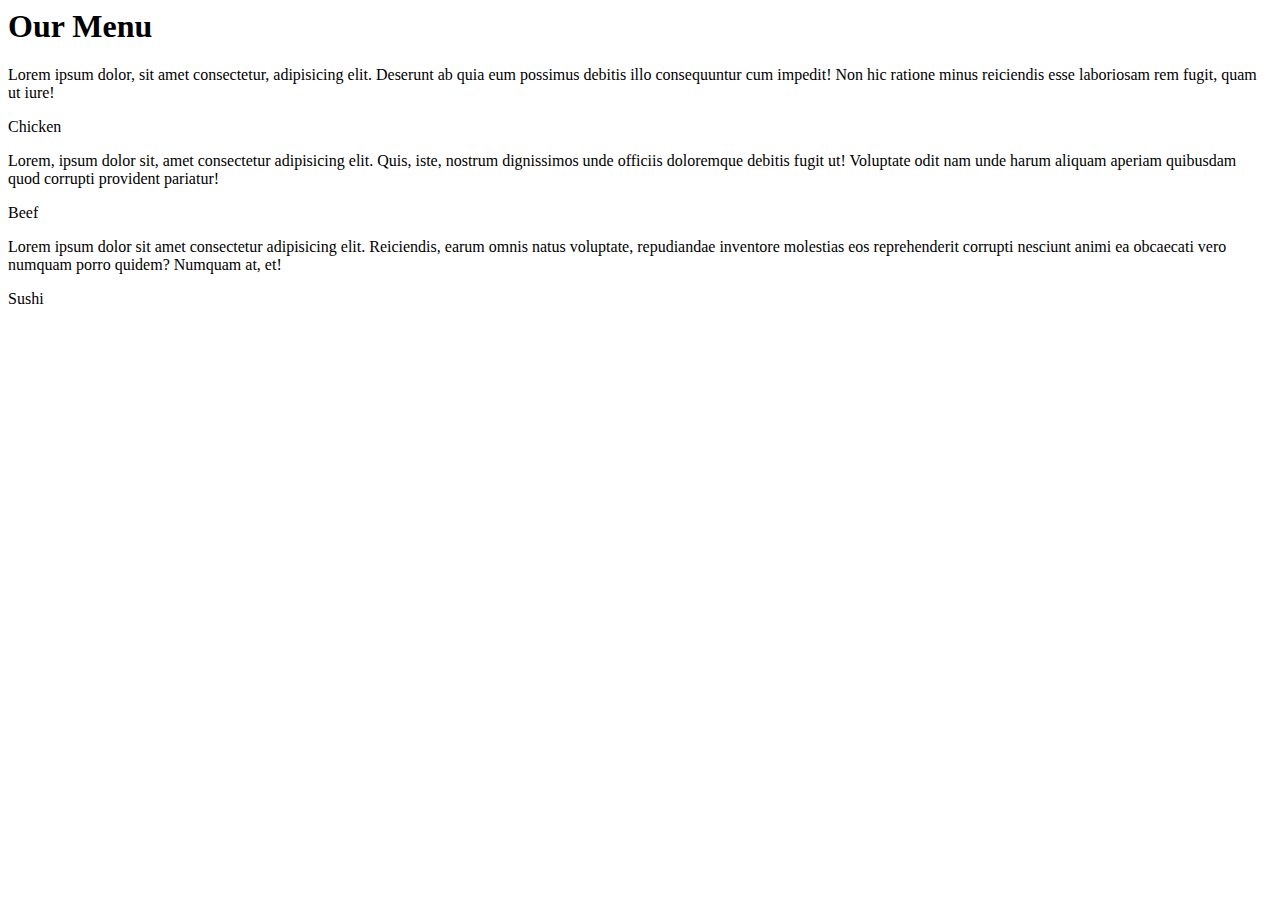
==== styling/index.html @ 29bee49d "updated" ====
<html lang="en">
<head>
	<meta charset="UTF-8">
	<meta name="viewport" content="width=device-width, initial-scale=1.0">
	 <link rel="stylesheet" href="css/style.css">
	<title>Responsive Layout</title>



</head>
<body>
	<div class="row">
	<h1>Our Menu</h1>
  <div class="col-lg-4 col-md-6 col-sm-12" id="container">
    <p>Lorem ipsum dolor, sit amet consectetur, adipisicing elit. Deserunt ab quia eum possimus debitis illo consequuntur cum impedit! Non hic ratione minus reiciendis esse laboriosam rem fugit, quam ut iure!</p>
  	<p id="p1">Chicken</p>

  	</div>

  

  <div class="col-lg-4 col-md-6 col-sm-12" id="container"><p>Lorem, ipsum dolor sit, amet consectetur adipisicing elit. Quis, iste, nostrum dignissimos unde officiis doloremque debitis fugit ut! Voluptate odit nam unde harum aliquam aperiam quibusdam quod corrupti provident pariatur!</p>

  	<p id="p2">Beef</p>

  </div>

  <div class="col-lg-4 col-md-12 col-sm-12" id="container"><p>Lorem ipsum dolor sit amet consectetur adipisicing elit. Reiciendis, earum omnis natus voluptate, repudiandae inventore molestias eos reprehenderit corrupti nesciunt animi ea obcaecati vero numquam porro quidem? Numquam at, et!</p>

  	<p  id="p3">Sushi</p>

  </div>

	</div>	

</body>
</html>
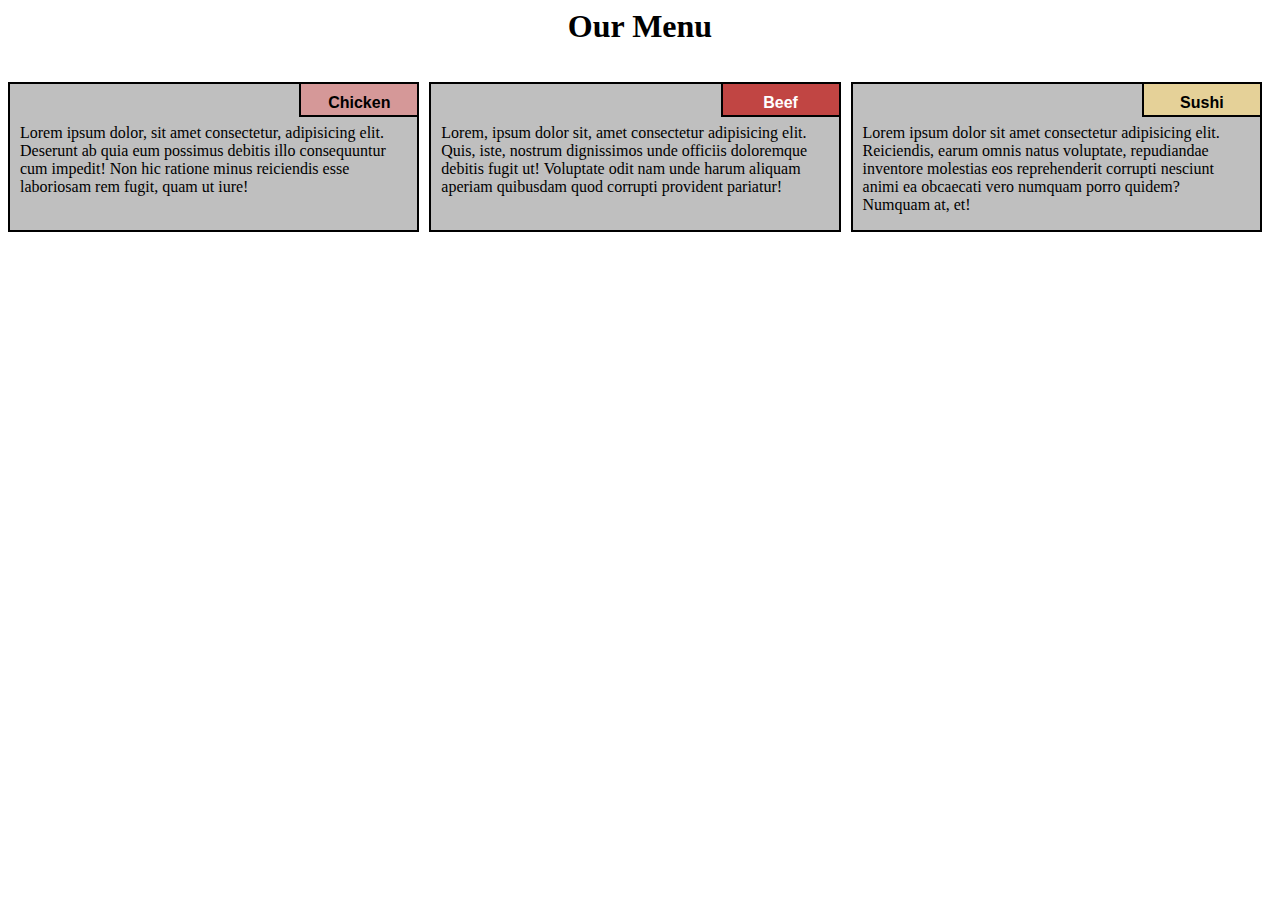
==== commit 6b7cf7b3: "updated" ====
--- a/styling/index.html
+++ b/styling/index.html
@@ -2,7 +2,7 @@
 <head>
 	<meta charset="UTF-8">
 	<meta name="viewport" content="width=device-width, initial-scale=1.0">
-	 <link rel="stylesheet" href="css/style.css">
+	 <link rel="stylesheet" href="style.css">
 	<title>Responsive Layout</title>
 
 
@@ -10,7 +10,7 @@
 </head>
 <body>
 	<div class="row">
-	<h1>Our Menu</h1>
+	<h1 STYLE = "FONT-FAMILY: COMIC SANS MS"> Our Menu</h1>
   <div class="col-lg-4 col-md-6 col-sm-12" id="container">
     <p>Lorem ipsum dolor, sit amet consectetur, adipisicing elit. Deserunt ab quia eum possimus debitis illo consequuntur cum impedit! Non hic ratione minus reiciendis esse laboriosam rem fugit, quam ut iure!</p>
   	<p id="p1">Chicken</p>
@@ -34,4 +34,4 @@
 	</div>	
 
 </body>
-</html>+</html>
--- a/styling/style.css
+++ b/styling/style.css
@@ -0,0 +1,206 @@
+*{
+  box-sizing: border-box;
+}
+
+h1{
+  text-align: center;
+}
+
+p {
+  background-color: #bfbfbf;
+  border: 2px solid black;
+  height: 150px;
+  margin-right: 10px;
+  padding: 40px 10px 5px 10px;
+  overflow: hidden;
+}
+
+
+#container {
+  position: relative;
+  
+}
+
+#p1 {
+  background-color: #D59898;
+  position: absolute;
+  top: 0;
+  right: 0;
+  font-weight: bold;
+  height: 35px;
+  width: 120px;
+  padding: 10px;
+  text-align: center;
+  font-family: Arial, Helvetica, sans-serif;
+
+}
+#p2 {
+  background-color:#C14543 ;
+  color: white;
+  position: absolute;
+  top: 0;
+  right: 0;
+  font-weight: bold;
+  height: 35px;
+  width: 120px;
+  padding: 10px;
+  text-align: center;
+  font-family: Arial, Helvetica, sans-serif;
+
+}
+#p3 {
+ background-color: #E5D198;
+  position: absolute;
+  top: 0;
+  right: 0;
+  font-weight: bold;
+  height: 35px;
+  width: 120px;
+  padding: 10px;
+  text-align: center;
+  font-family: Arial, Helvetica, sans-serif;
+
+}
+
+
+.row {
+  width: 100%;
+
+}
+
+
+/********** Large devices only **********/
+@media (min-width: 992px) {
+  .col-lg-1, .col-lg-2, .col-lg-3, .col-lg-4, .col-lg-5, .col-lg-6, .col-lg-7, .col-lg-8, .col-lg-9, .col-lg-10, .col-lg-11, .col-lg-12 {
+    float: left;
+  }
+  .col-lg-1 {
+    width: 8.33%;
+  }
+  .col-lg-2 {
+    width: 16.66%;
+  }
+  .col-lg-3 {
+    width: 25%;
+  }
+  .col-lg-4 {
+    width: 33.33%;
+  
+  }
+  .col-lg-5 {
+    width: 41.66%;
+  }
+  .col-lg-6 {
+    width: 50%;
+  }
+  .col-lg-7 {
+    width: 58.33%;
+  }
+  .col-lg-8 {
+    width: 66.66%;
+  }
+  .col-lg-9 {
+    width: 74.99%;
+  }
+  .col-lg-10 {
+    width: 83.33%;
+  }
+  .col-lg-11 {
+    width: 91.66%;
+  }
+  .col-lg-12 {
+    width: 100%;
+  }
+
+  
+}
+
+/********** Medium devices only **********/
+@media (min-width: 768px) and (max-width: 991px) {
+  .col-md-1, .col-md-2, .col-md-3, .col-md-4, .col-md-5, .col-md-6, .col-md-7, .col-md-8, .col-md-9, .col-md-10, .col-md-11, .col-md-12 {
+    float: left;
+   
+  }
+  .col-md-1 {
+    width: 8.33%;
+  }
+  .col-md-2 {
+    width: 16.66%;
+  }
+  .col-md-3 {
+    width: 25%;
+  }
+  .col-md-4 {
+    width: 33.33%;
+  }
+  .col-md-5 {
+    width: 41.66%;
+  }
+  .col-md-6 {
+    width: 50%;
+  }
+  .col-md-7 {
+    width: 58.33%;
+  }
+  .col-md-8 {
+    width: 66.66%;
+  }
+  .col-md-9 {
+    width: 74.99%;
+  }
+  .col-md-10 {
+    width: 83.33%;
+  }
+  .col-md-11 {
+    width: 91.66%;
+  }
+  .col-md-12 {
+    width: 100%;
+  }
+}
+
+/********** Mobile only **********/
+@media (max-width: 767px) {
+  .col-sm-1, .col-sm-2, .col-sm-3, .col-sm-4, .col-sm-5, .col-sm-6, .col-sm-7, .col-sm-8, .col-sm-9, .col-sm-10, .col-sm-11, .col-sm-12 {
+    float: left;
+  }
+  .col-sm-1 {
+    width: 8.33%;
+  }
+  .col-sm-2 {
+    width: 16.66%;
+  }
+  .col-sm-3 {
+    width: 25%;
+  }
+  .col-sm-4 {
+    width: 33.33%;
+  
+  }
+  .col-sm-5 {
+    width: 41.66%;
+  }
+  .col-sm-6 {
+    width: 50%;
+  }
+  .col-sm-7 {
+    width: 58.33%;
+  }
+  .col-sm-8 {
+    width: 66.66%;
+  }
+  .col-sm-9 {
+    width: 74.99%;
+  }
+  .col-sm-10 {
+    width: 83.33%;
+  }
+  .col-sm-11 {
+    width: 91.66%;
+  }
+  .col-sm-12 {
+    width: 100%;
+  }
+
+  
+}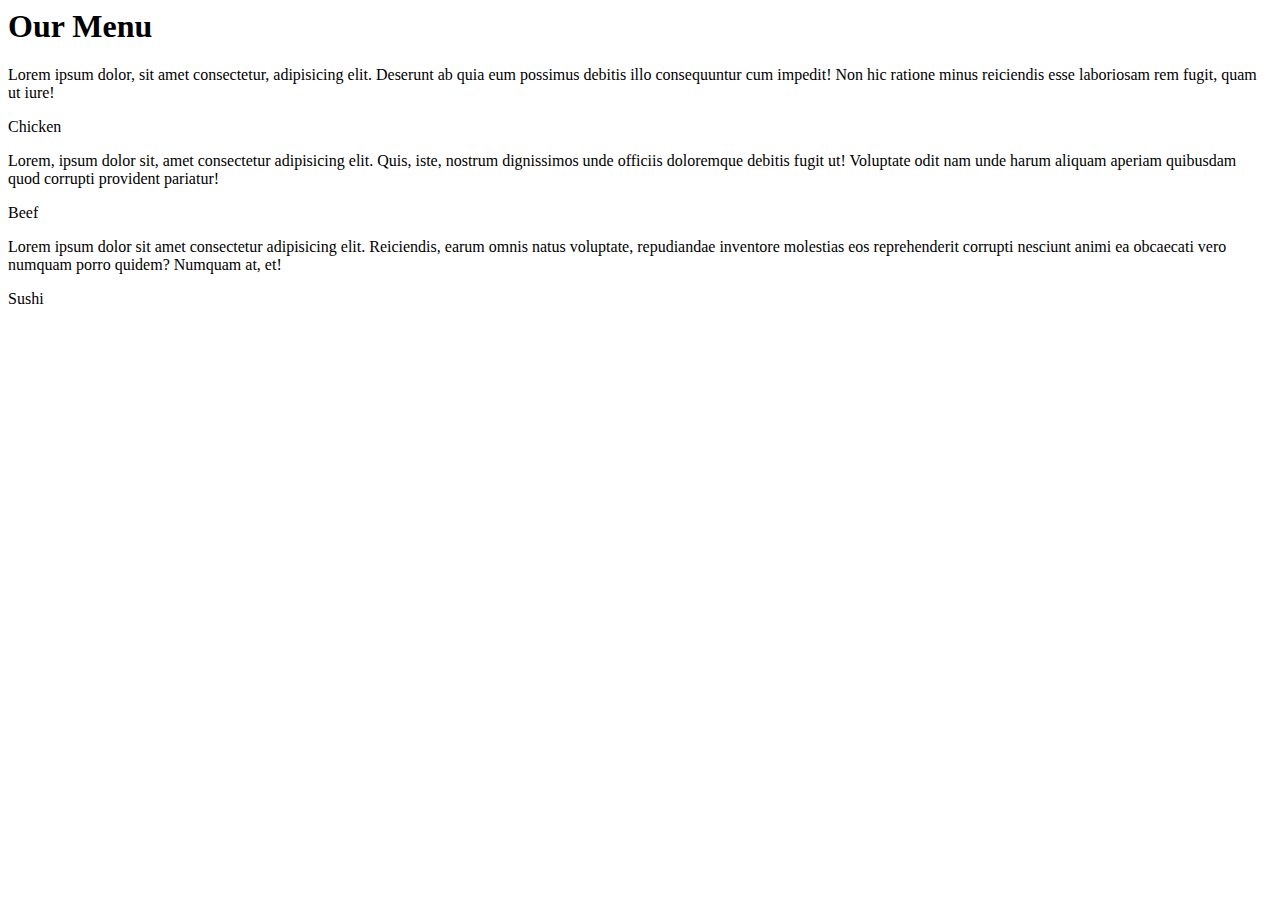
==== commit 55c29a7b: "Update index.html" ====
--- a/styling/index.html
+++ b/styling/index.html
@@ -2,7 +2,7 @@
 <head>
 	<meta charset="UTF-8">
 	<meta name="viewport" content="width=device-width, initial-scale=1.0">
-	 <link rel="stylesheet" href="style.css">
+	 <link rel="stylesheet" href="styling/style.css">
 	<title>Responsive Layout</title>
 
 
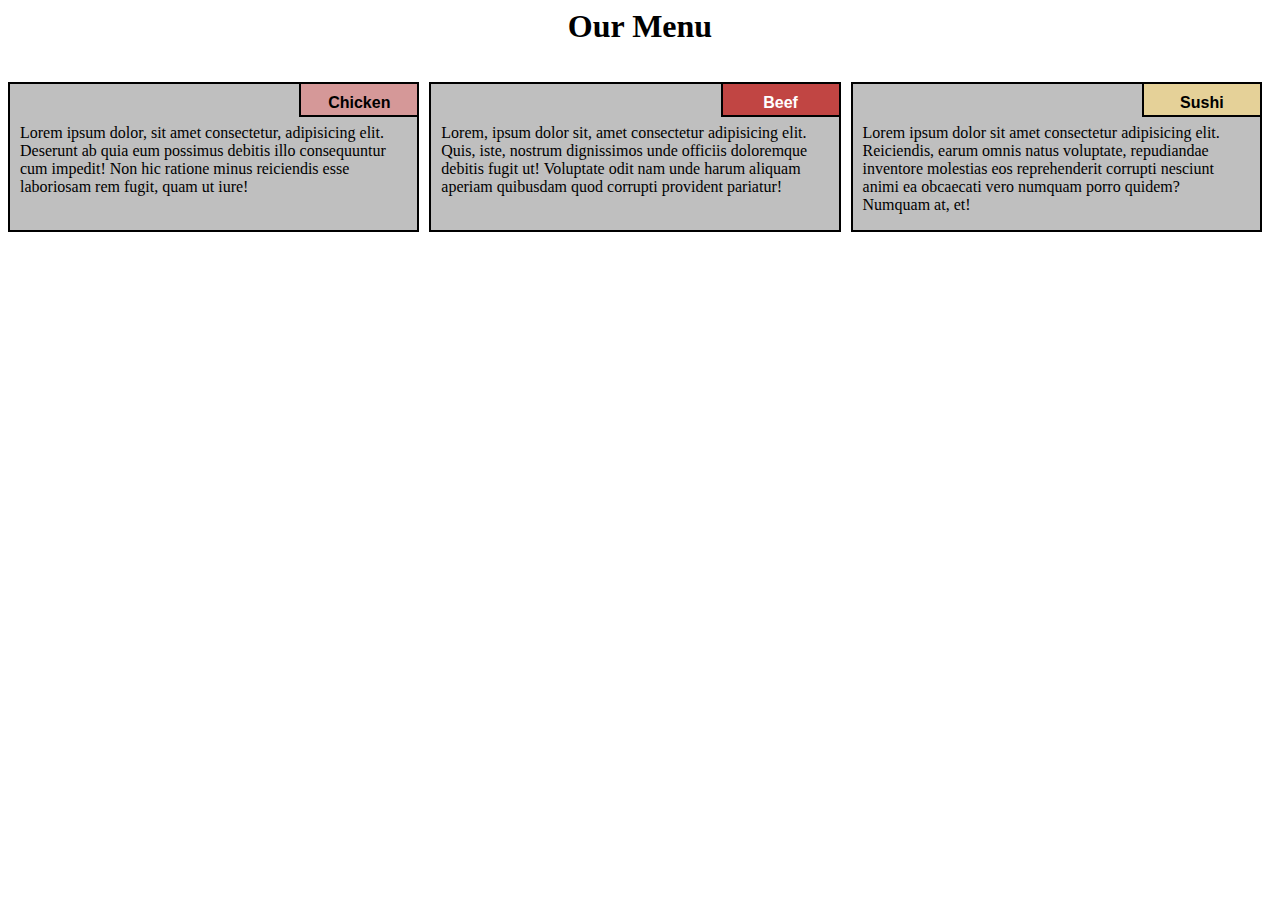
==== commit d2c71c1c: "Update index.html" ====
--- a/styling/index.html
+++ b/styling/index.html
@@ -2,7 +2,7 @@
 <head>
 	<meta charset="UTF-8">
 	<meta name="viewport" content="width=device-width, initial-scale=1.0">
-	 <link rel="stylesheet" href="styling/style.css">
+	 <link rel="stylesheet" href="/style.css">
 	<title>Responsive Layout</title>
 
 
--- a/style.css
+++ b/style.css
@@ -0,0 +1,206 @@
+*{
+  box-sizing: border-box;
+}
+
+h1{
+  text-align: center;
+}
+
+p {
+  background-color: #bfbfbf;
+  border: 2px solid black;
+  height: 150px;
+  margin-right: 10px;
+  padding: 40px 10px 5px 10px;
+  overflow: hidden;
+}
+
+
+#container {
+  position: relative;
+  
+}
+
+#p1 {
+  background-color: #D59898;
+  position: absolute;
+  top: 0;
+  right: 0;
+  font-weight: bold;
+  height: 35px;
+  width: 120px;
+  padding: 10px;
+  text-align: center;
+  font-family: Arial, Helvetica, sans-serif;
+
+}
+#p2 {
+  background-color:#C14543 ;
+  color: white;
+  position: absolute;
+  top: 0;
+  right: 0;
+  font-weight: bold;
+  height: 35px;
+  width: 120px;
+  padding: 10px;
+  text-align: center;
+  font-family: Arial, Helvetica, sans-serif;
+
+}
+#p3 {
+ background-color: #E5D198;
+  position: absolute;
+  top: 0;
+  right: 0;
+  font-weight: bold;
+  height: 35px;
+  width: 120px;
+  padding: 10px;
+  text-align: center;
+  font-family: Arial, Helvetica, sans-serif;
+
+}
+
+
+.row {
+  width: 100%;
+
+}
+
+
+/********** Large devices only **********/
+@media (min-width: 992px) {
+  .col-lg-1, .col-lg-2, .col-lg-3, .col-lg-4, .col-lg-5, .col-lg-6, .col-lg-7, .col-lg-8, .col-lg-9, .col-lg-10, .col-lg-11, .col-lg-12 {
+    float: left;
+  }
+  .col-lg-1 {
+    width: 8.33%;
+  }
+  .col-lg-2 {
+    width: 16.66%;
+  }
+  .col-lg-3 {
+    width: 25%;
+  }
+  .col-lg-4 {
+    width: 33.33%;
+  
+  }
+  .col-lg-5 {
+    width: 41.66%;
+  }
+  .col-lg-6 {
+    width: 50%;
+  }
+  .col-lg-7 {
+    width: 58.33%;
+  }
+  .col-lg-8 {
+    width: 66.66%;
+  }
+  .col-lg-9 {
+    width: 74.99%;
+  }
+  .col-lg-10 {
+    width: 83.33%;
+  }
+  .col-lg-11 {
+    width: 91.66%;
+  }
+  .col-lg-12 {
+    width: 100%;
+  }
+
+  
+}
+
+/********** Medium devices only **********/
+@media (min-width: 768px) and (max-width: 991px) {
+  .col-md-1, .col-md-2, .col-md-3, .col-md-4, .col-md-5, .col-md-6, .col-md-7, .col-md-8, .col-md-9, .col-md-10, .col-md-11, .col-md-12 {
+    float: left;
+   
+  }
+  .col-md-1 {
+    width: 8.33%;
+  }
+  .col-md-2 {
+    width: 16.66%;
+  }
+  .col-md-3 {
+    width: 25%;
+  }
+  .col-md-4 {
+    width: 33.33%;
+  }
+  .col-md-5 {
+    width: 41.66%;
+  }
+  .col-md-6 {
+    width: 50%;
+  }
+  .col-md-7 {
+    width: 58.33%;
+  }
+  .col-md-8 {
+    width: 66.66%;
+  }
+  .col-md-9 {
+    width: 74.99%;
+  }
+  .col-md-10 {
+    width: 83.33%;
+  }
+  .col-md-11 {
+    width: 91.66%;
+  }
+  .col-md-12 {
+    width: 100%;
+  }
+}
+
+/********** Mobile only **********/
+@media (max-width: 767px) {
+  .col-sm-1, .col-sm-2, .col-sm-3, .col-sm-4, .col-sm-5, .col-sm-6, .col-sm-7, .col-sm-8, .col-sm-9, .col-sm-10, .col-sm-11, .col-sm-12 {
+    float: left;
+  }
+  .col-sm-1 {
+    width: 8.33%;
+  }
+  .col-sm-2 {
+    width: 16.66%;
+  }
+  .col-sm-3 {
+    width: 25%;
+  }
+  .col-sm-4 {
+    width: 33.33%;
+  
+  }
+  .col-sm-5 {
+    width: 41.66%;
+  }
+  .col-sm-6 {
+    width: 50%;
+  }
+  .col-sm-7 {
+    width: 58.33%;
+  }
+  .col-sm-8 {
+    width: 66.66%;
+  }
+  .col-sm-9 {
+    width: 74.99%;
+  }
+  .col-sm-10 {
+    width: 83.33%;
+  }
+  .col-sm-11 {
+    width: 91.66%;
+  }
+  .col-sm-12 {
+    width: 100%;
+  }
+
+  
+}